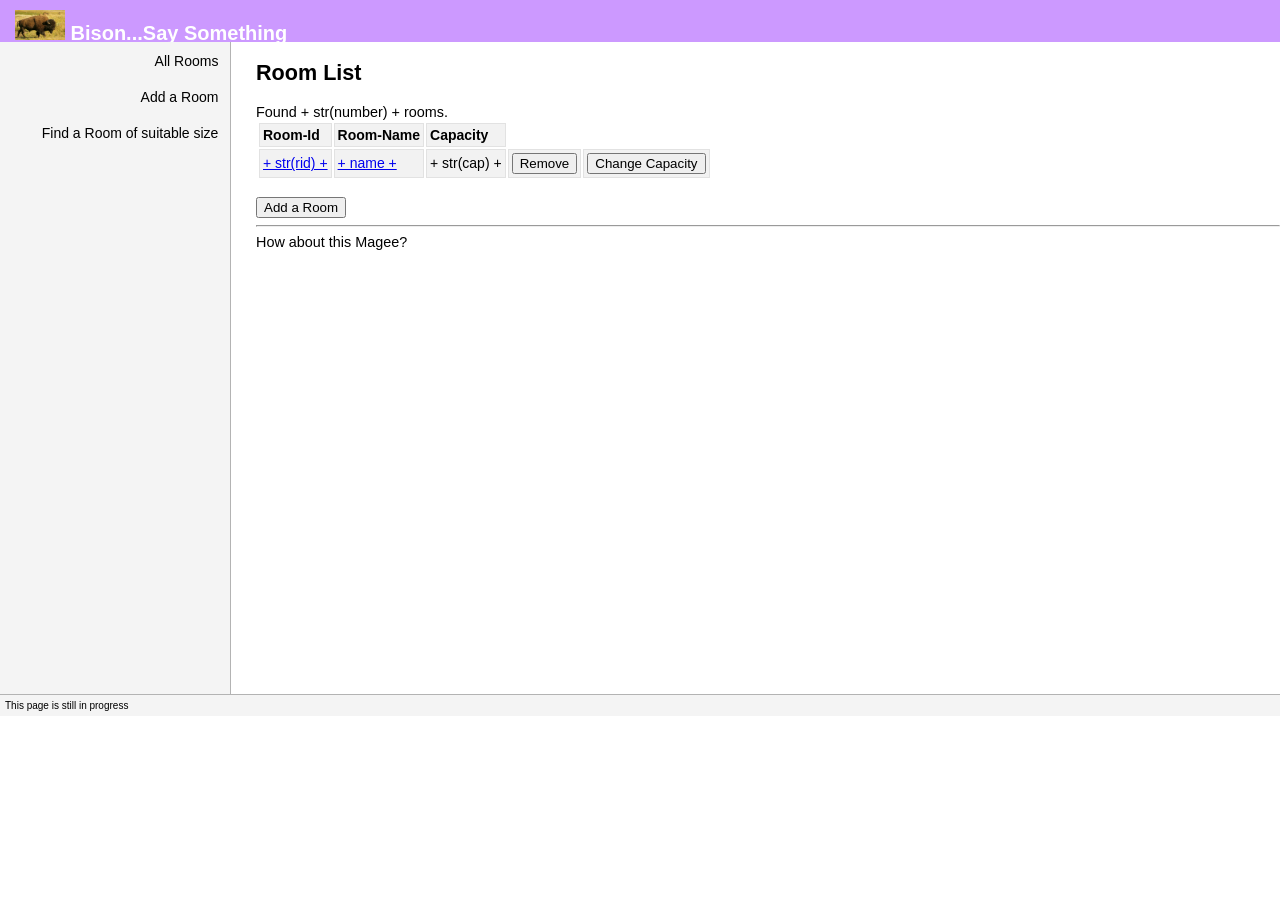
==== LukasPlayground/homePage.html @ ff3cc12c "homepage beginings" ====
<!DOCTYPE html>
<html>
    <head>
	<title>Bison Unlimited</title>
	<link rel="stylesheet" type="text/css" href="css/stylesheet.css" media="screen" />
    </head>
    <body>
	<div id="header">
		<img src="css/bison.jpg" height=30px width =50px>  <!-- CLICK THIS TO GO TO HOMEPAGE -->
	   	Bison...Say Something
	</div>
	<div class="colmask leftmenu">
		<div class="colleft">
			<div class="col1">
    				<h2>Room List</h2>
				<p> 
				<table class="maintable">
					<tr>
 						<td><b>Room-Id</b></font></td>
						<td><b>Room-Name</b></font></td>
						<td><b>Capacity</b></font></td>
					</tr>
					Found + str(number) + rooms.<br>
					<tr>
						<td><a href=?roomID=+str(rid)+> + str(rid) + </a></td>
						<td><a href=?roomID=+str(rid)+> + name + </a></td>
						<td> <!-- capacity --> + str(cap) + </td>
						<td>
							<form method="POST" action="miniUniversity.py">
								<input type="SUBMIT" name="removeRoom" value="Remove">	<!--How do I link this to a method-->
								<input type="hidden" name="removeRoomID" value="PUT THE ID HERE FOR THE ROOM TO REMOVE">
							</form>
						</td>
						<td>
							<form method="POST" action="miniUniversity.py">
								<input type="SUBMIT" name="changeCap" value="Change Capacity">	<!--How do I link this to a method-->
							</form>
						</td>
					</tr>
				</table>
				<br>
				<FORM METHOD="POST" action="miniFacebook.py">
					<INPUT TYPE="SUBMIT" NAME="addRoom" VALUE="Add a Room">
				</FORM>    
				<hr> How about this Magee?
			</div>
			<div class="col2">
				<div id="menu">
					<a href="./miniUniversity.py"><div class="menuitem">All Rooms</div></a>
					<a href="./miniUniversity.py?addRoom=1"><div class="menuitem">Add a Room</div></a>
					<a href="./miniUniversity.py?minCap=1"><div class="menuitem">Find a Room of suitable size</div></a>
					<br><br><br><br><br><br><br><br><br><br><br><br><br><br><br><br><br><br><br><br><br><br><br><br><br><br><br><br><br><br><br><br><br>
				</div>
			</div>

		</div>
	</div>
	<div id="footer">
		<p>This page is still in progress</p>
	</div>
    </body>
</html>
---- LukasPlayground/css/stylesheet.css ----
body {
	margin:0;
	padding:0;
	border:0;			/* This removes the border around the viewport in old versions of IE */
	width:100%;
	background:#fff;
	min-width:600px;    	/* Minimum width of layout - remove line if not required */
					/* The min-width property does not work in old versions of Internet Explorer */
	font-size:90%;
	font-family:"lucida grande",tahoma,verdana,arial,sans-serif;
}

ul{
	padding-top: 0;
	margin-top: 0;
	}
h3{
	padding-top: 5px;
	margin-top: 0;
	}

#menu a{
	text-decoration: none;
	color: #000;
	}

.menuitem{
	text-align: right;
	padding: 9px 10px 9px 0;
	margin: 2px;
	font-size: 14px;
	font-family:"lucida grande",tahoma,verdana,arial,sans-serif;
	}
	
.menuitem:hover{
	background-color: #99FFCC;
	}
	
.selected {
	background-color: #D8DFEA;
	text-align: right;
	padding: 9px 10px 9px 0;
	margin: 2px;
	font-size: 14px;
	font-family:"lucida grande",tahoma,verdana,arial,sans-serif;
}

.maintable{
	background-color: #fff;
	padding: 1px;
	font-size: 14px;
	}

.maintable td{
	background-color: #f2f2f2;
	border: 1px solid #e2e2e2;
	padding: 3px;
	}
	
.infoChunk{
	background-color: #f9f9f9;
	border: 2px solid #e2e2e2;
	padding: 5px;
	margin: 10px;
	margin-right: 80px;
	}

.infoChunk .maintable{
	background-color: #f9f9f9;
	}
/* Header styles */
#header {
	clear:both;
	float:left;
	width:98.8%;
	background-color: #CC99FF;
	color: #FFF;
	height: 32px;
	font-size: 20px;
	font-family:"lucida grande",tahoma,verdana,arial,sans-serif;
	font-weight: bold;
	padding: 10px 0 0 15px;
}

/* 'widths' sub menu */
#layoutdims {
	clear:both;
	background:#eee;
	border-top:4px solid #000;
	margin:0;
	padding:6px 15px !important;
	text-align:right;
}
/* column container */
.colmask {
	position:relative;	/* This fixes the IE7 overflow hidden bug */
	clear:both;
	float:left;
	width:100%;			/* width of whole page */
	overflow:hidden;		/* This chops off any overhanging divs */
}
/* common column settings */
.colleft {
	float:left;
	width:100%;
	position:relative;
}
.col1, .col2{
	float:left;
	position:relative;
	padding:0 0 1em 0;
	overflow:hidden;
}
/* 2 Column (left menu) settings */
.leftmenu {
	background:#fff;		/* right column background colour */
}
.leftmenu .colleft {
	right:82%;			/* right column width */
	background:#f4f4f4;	/* left column background colour */
	border-right: 1px solid #b3b3b3;
}
.leftmenu .col1 {
	width:80%;			/* right column content width */
	left:102%;			/* 100% plus left column left padding */
	
}
.leftmenu .col2 {
	width:18%;			/* left column content width (column width minus left and right padding) */
	left:2%;			/* (right column left and right padding) plus (left column left padding) */
	padding-right: 0%;
}
/* Footer styles */
#footer {
	clear:both;
	float:left;
	width:100%;
	border-top: 1px solid #b3b3b3;
	background-color: #f4f4f4;
	font-size: 10px;
}
#footer p {
	padding:5px;
	margin:0;
}
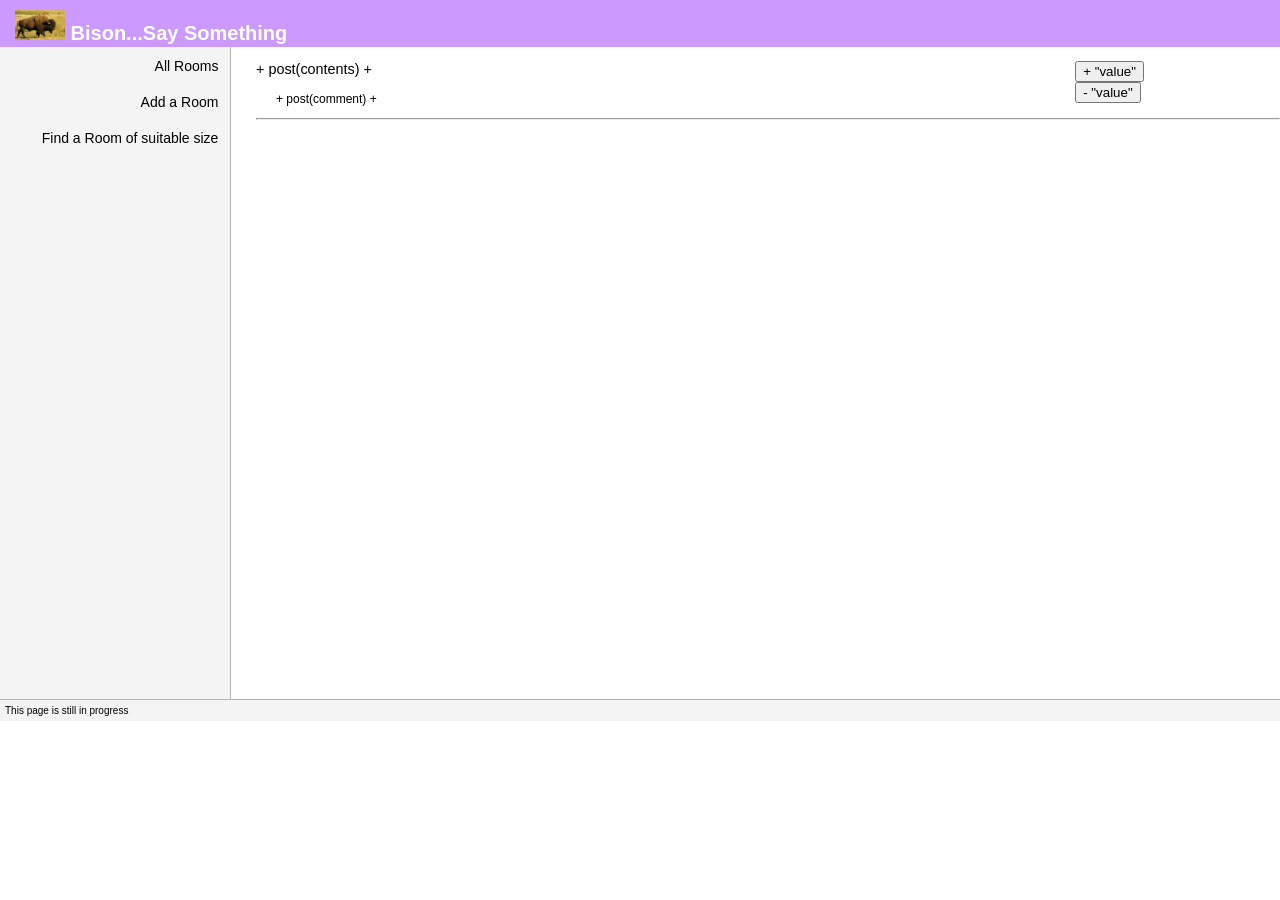
==== commit e0388f4a: "Finished with preliminaty homepage with skeletal stuff.  Trish you just update the html file to make" ====
--- a/LukasPlayground/homePage.html
+++ b/LukasPlayground/homePage.html
@@ -12,38 +12,25 @@
 	<div class="colmask leftmenu">
 		<div class="colleft">
 			<div class="col1">
-    				<h2>Room List</h2>
-				<p> 
-				<table class="maintable">
-					<tr>
- 						<td><b>Room-Id</b></font></td>
-						<td><b>Room-Name</b></font></td>
-						<td><b>Capacity</b></font></td>
-					</tr>
-					Found + str(number) + rooms.<br>
-					<tr>
-						<td><a href=?roomID=+str(rid)+> + str(rid) + </a></td>
-						<td><a href=?roomID=+str(rid)+> + name + </a></td>
-						<td> <!-- capacity --> + str(cap) + </td>
-						<td>
-							<form method="POST" action="miniUniversity.py">
-								<input type="SUBMIT" name="removeRoom" value="Remove">	<!--How do I link this to a method-->
-								<input type="hidden" name="removeRoomID" value="PUT THE ID HERE FOR THE ROOM TO REMOVE">
-							</form>
-						</td>
-						<td>
-							<form method="POST" action="miniUniversity.py">
-								<input type="SUBMIT" name="changeCap" value="Change Capacity">	<!--How do I link this to a method-->
-							</form>
-						</td>
-					</tr>
-				</table>
-				<br>
-				<FORM METHOD="POST" action="miniFacebook.py">
-					<INPUT TYPE="SUBMIT" NAME="addRoom" VALUE="Add a Room">
-				</FORM>    
-				<hr> How about this Magee?
+<!-- THIS IS ONE EXAMPLE -->
+				<div id="pcb">
+					<div class="l_d_buttons">	<!-- UPDATE PROPER TABLES AND RELOAD PAGE? -->
+						<FORM METHOD="POST" action="----.py">
+								<button id="like" >+ "value"</button> </br>
+								<button id="down" value="dislike">-  "value"</button>
+						</FORM>
+					</div>
+					<div class="p_c"> <!-- THESE WILL TAKE YOU TO THE POST PAGE WHERE WE WILL DISPLAY THE POST AND COMMENTS AFFILIATED -->
+						<a href="./----.py?pid= + pid + "> <p> + post(contents) + </p> </a>						
+						<a href="./----.py?pid= + pid + "> <p class="comment"> + post(comment) + </p> </a>
+					</div>
+					<hr>
+				</div>
+<!-- THIS IS ONE EXAMPLE -->
 			</div>
+
+
+
 			<div class="col2">
 				<div id="menu">
 					<a href="./miniUniversity.py"><div class="menuitem">All Rooms</div></a>
--- a/LukasPlayground/css/stylesheet.css
+++ b/LukasPlayground/css/stylesheet.css
@@ -35,39 +35,7 @@
 .menuitem:hover{
 	background-color: #99FFCC;
 	}
-	
-.selected {
-	background-color: #D8DFEA;
-	text-align: right;
-	padding: 9px 10px 9px 0;
-	margin: 2px;
-	font-size: 14px;
-	font-family:"lucida grande",tahoma,verdana,arial,sans-serif;
-}
 
-.maintable{
-	background-color: #fff;
-	padding: 1px;
-	font-size: 14px;
-	}
-
-.maintable td{
-	background-color: #f2f2f2;
-	border: 1px solid #e2e2e2;
-	padding: 3px;
-	}
-	
-.infoChunk{
-	background-color: #f9f9f9;
-	border: 2px solid #e2e2e2;
-	padding: 5px;
-	margin: 10px;
-	margin-right: 80px;
-	}
-
-.infoChunk .maintable{
-	background-color: #f9f9f9;
-	}
 /* Header styles */
 #header {
 	clear:both;
@@ -75,7 +43,7 @@
 	width:98.8%;
 	background-color: #CC99FF;
 	color: #FFF;
-	height: 32px;
+	height: 37px;
 	font-size: 20px;
 	font-family:"lucida grande",tahoma,verdana,arial,sans-serif;
 	font-weight: bold;
@@ -143,3 +111,21 @@
 	padding:5px;
 	margin:0;
 }
+
+/* Post and Comment Stuff */
+.p_c {
+	width: 80%;
+}
+.comment{
+	padding-left: 20px;
+	font-size: 12px;
+}
+.l_d_buttons {
+	width: 20%;
+	color: blue;
+	float: right;
+}
+a {
+	text-decoration: none;
+	color: black;
+}
